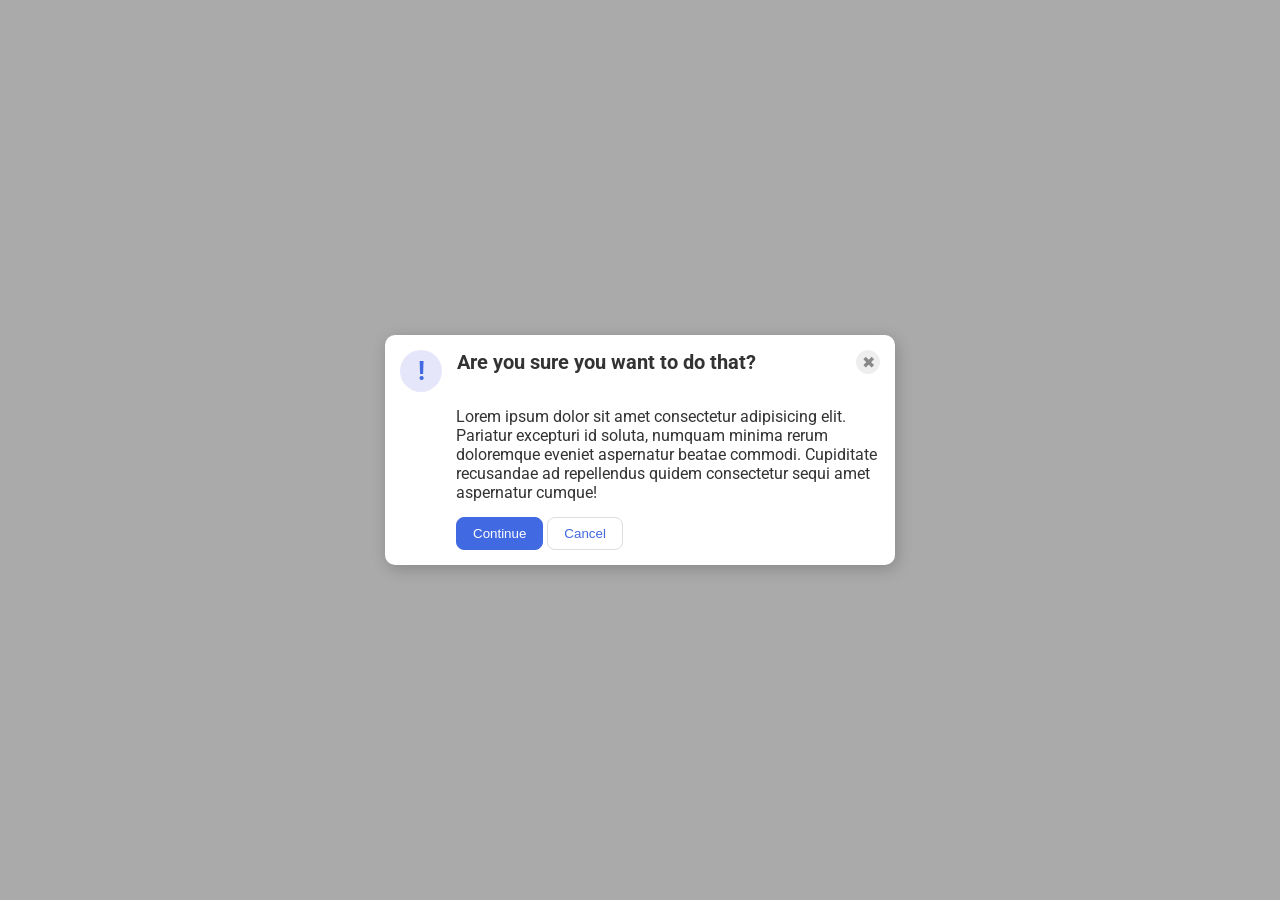
==== foundations/flex/05-flex-modal/index.html @ 4e54a1a6 "Hacked solution. Completed most requirements. Revision necessary" ====
<!DOCTYPE html>
<html lang="en">
  <head>
    <meta charset="UTF-8">
    <meta http-equiv="X-UA-Compatible" content="IE=edge">
    <meta name="viewport" content="width=device-width, initial-scale=1.0">
    <link rel="stylesheet" href="style.css">
    <title>Modal</title>
  </head>
  <body>
    <div class="modal">
      <div class="top">
        <div class="icon">!</div>
        <div class="header">Are you sure you want to do that?</div>
        <button class="close-button">✖</button>
      </div>
      <div class="bottom">
        <div class="text">Lorem ipsum dolor sit amet consectetur adipisicing elit. Pariatur excepturi id soluta, numquam minima rerum doloremque eveniet aspernatur beatae commodi. Cupiditate recusandae ad repellendus quidem consectetur sequi amet aspernatur cumque!</div>
        <div class="buttons">
          <button class="continue">Continue</button>
          <button class="cancel">Cancel</button>
        </div>
      </div>
    </div>
  </body>
</html>
---- foundations/flex/05-flex-modal/style.css ----
@import url('https://fonts.googleapis.com/css2?family=Roboto:wght@400;700&display=swap');

html, body {
  height: 100%;
}

body {
  
  font-family: Roboto, sans-serif;
  margin: 0;
  background: #aaa;
  color: #333;
  /* I'll give you this one for free lol */
  display: flex;
  align-items: center;
  justify-content: center;
}

.modal {
  padding: 15px;
  background: white;
  width: 480px;
  border-radius: 10px;
  box-shadow: 2px 4px 16px rgba(0,0,0,.2);
}

.top {
  display: flex;
  gap: 15px;
  padding-bottom: 15px;
  
}

.bottom {
  display: flex;
  flex-wrap: wrap;
  padding-left: 56px;
  padding-top: 0;
  margin: 0;
}

.buttons {
  padding-top: 15px;
}
.text {
  display: flex;
  align-content: center;
  
}

.header {
  display: flex;
  font-weight: bold;
  font-size: 20px;
}
.close-button {
  display: flex;
  margin-left: auto;
  
  
}

.icon {
  color: royalblue;
  font-size: 26px;
  font-weight: 700;
  background: lavender;
  width: 42px;
  height: 42px;
  border-radius: 50%;
  display: flex;
  align-items: center;
  justify-content: center;
}

.close-button {
  background: #eee;
  border-radius: 50%;
  color: #888;
  font-weight: 400;
  font-size: 16px;
  height: 24px;
  width: 24px;
  display: flex;
  align-items: center;
  justify-content: center;
  border: 1px solid #eee;
  padding: 0;
}

button {
  cursor: pointer;
  padding: 8px 16px;
  border-radius: 8px;
}

button.continue {
  background: royalblue;
  border: 1px solid royalblue;
  color: white;
}

button.cancel {
  background: white;
  border: 1px solid #ddd;
  color: royalblue;
}
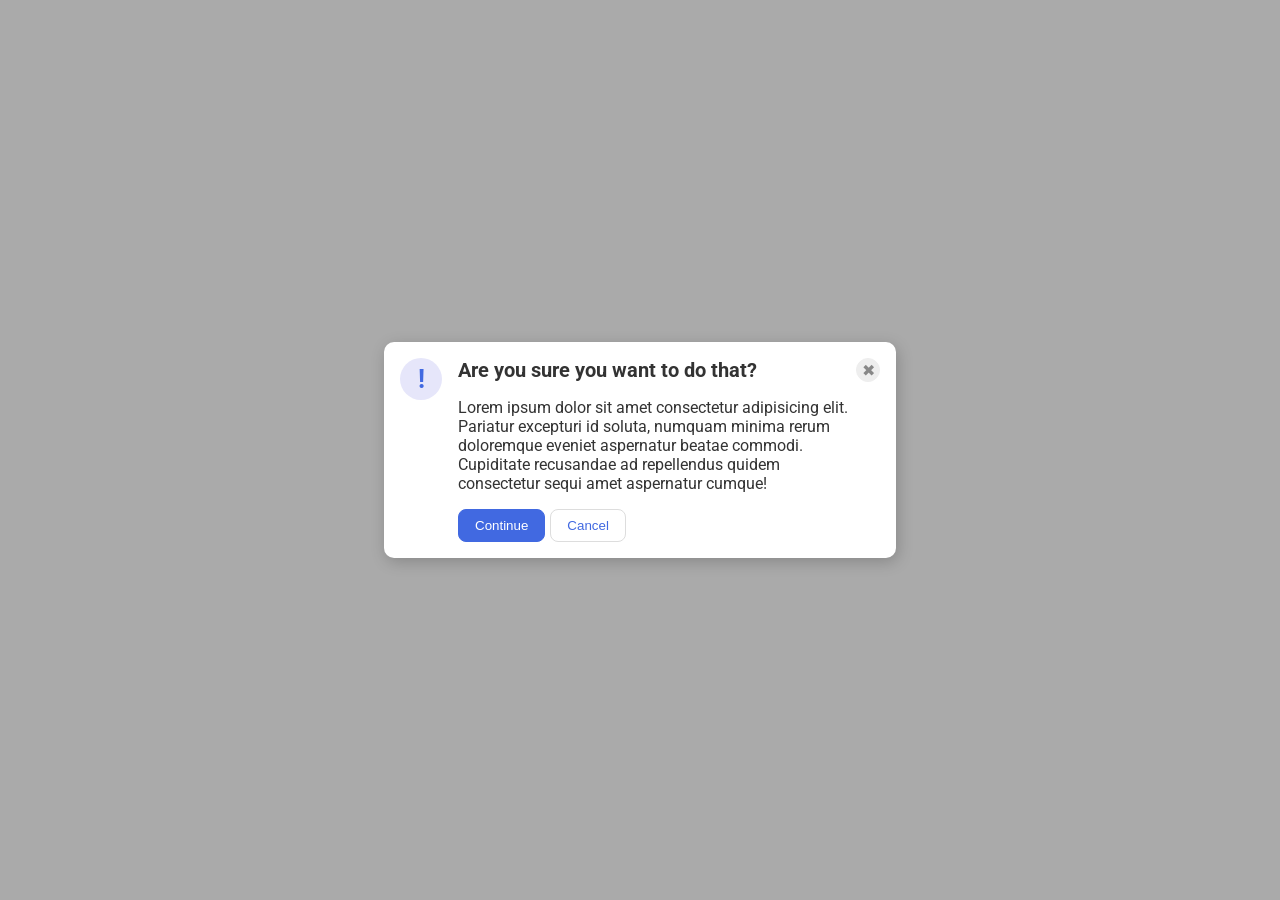
==== commit b03b024d: "05-flex-modal assignment complete" ====
--- a/foundations/flex/05-flex-modal/index.html
+++ b/foundations/flex/05-flex-modal/index.html
@@ -9,18 +9,22 @@
   </head>
   <body>
     <div class="modal">
-      <div class="top">
-        <div class="icon">!</div>
-        <div class="header">Are you sure you want to do that?</div>
-        <button class="close-button">✖</button>
-      </div>
-      <div class="bottom">
-        <div class="text">Lorem ipsum dolor sit amet consectetur adipisicing elit. Pariatur excepturi id soluta, numquam minima rerum doloremque eveniet aspernatur beatae commodi. Cupiditate recusandae ad repellendus quidem consectetur sequi amet aspernatur cumque!</div>
-        <div class="buttons">
-          <button class="continue">Continue</button>
-          <button class="cancel">Cancel</button>
+        <div class="left">
+          <div class="icon">!</div>
         </div>
-      </div>
+        <div class="center">
+          <div class="header">
+            Are you sure you want to do that?
+          </div>
+          <div class="text">Lorem ipsum dolor sit amet consectetur adipisicing elit. Pariatur excepturi id soluta, numquam minima rerum doloremque eveniet aspernatur beatae commodi. Cupiditate recusandae ad repellendus quidem consectetur sequi amet aspernatur cumque!</div>
+          <div class="buttons">
+            <button class="continue">Continue</button>
+            <button class="cancel">Cancel</button>
+          </div>
+        </div>
+        <div class="right">
+          <button class="close-button">✖</button>
+        </div>
     </div>
   </body>
 </html>
--- a/foundations/flex/05-flex-modal/style.css
+++ b/foundations/flex/05-flex-modal/style.css
@@ -5,7 +5,6 @@
 }
 
 body {
-  
   font-family: Roboto, sans-serif;
   margin: 0;
   background: #aaa;
@@ -17,48 +16,35 @@
 }
 
 .modal {
-  padding: 15px;
+  display: flex;
+  padding: 16px;
+  justify-content: space-between;
   background: white;
   width: 480px;
   border-radius: 10px;
   box-shadow: 2px 4px 16px rgba(0,0,0,.2);
 }
 
-.top {
-  display: flex;
-  gap: 15px;
-  padding-bottom: 15px;
-  
-}
 
-.bottom {
+.center {
   display: flex;
   flex-wrap: wrap;
-  padding-left: 56px;
-  padding-top: 0;
-  margin: 0;
-}
-
-.buttons {
-  padding-top: 15px;
-}
-.text {
-  display: flex;
-  align-content: center;
-  
+  flex-direction: column;
+  padding-left: 16px;
+  gap: 16px;
 }
 
 .header {
-  display: flex;
   font-weight: bold;
   font-size: 20px;
 }
-.close-button {
+
+
+.buttons {
   display: flex;
-  margin-left: auto;
-  
-  
+  gap: 5px;
 }
+
 
 .icon {
   color: royalblue;
